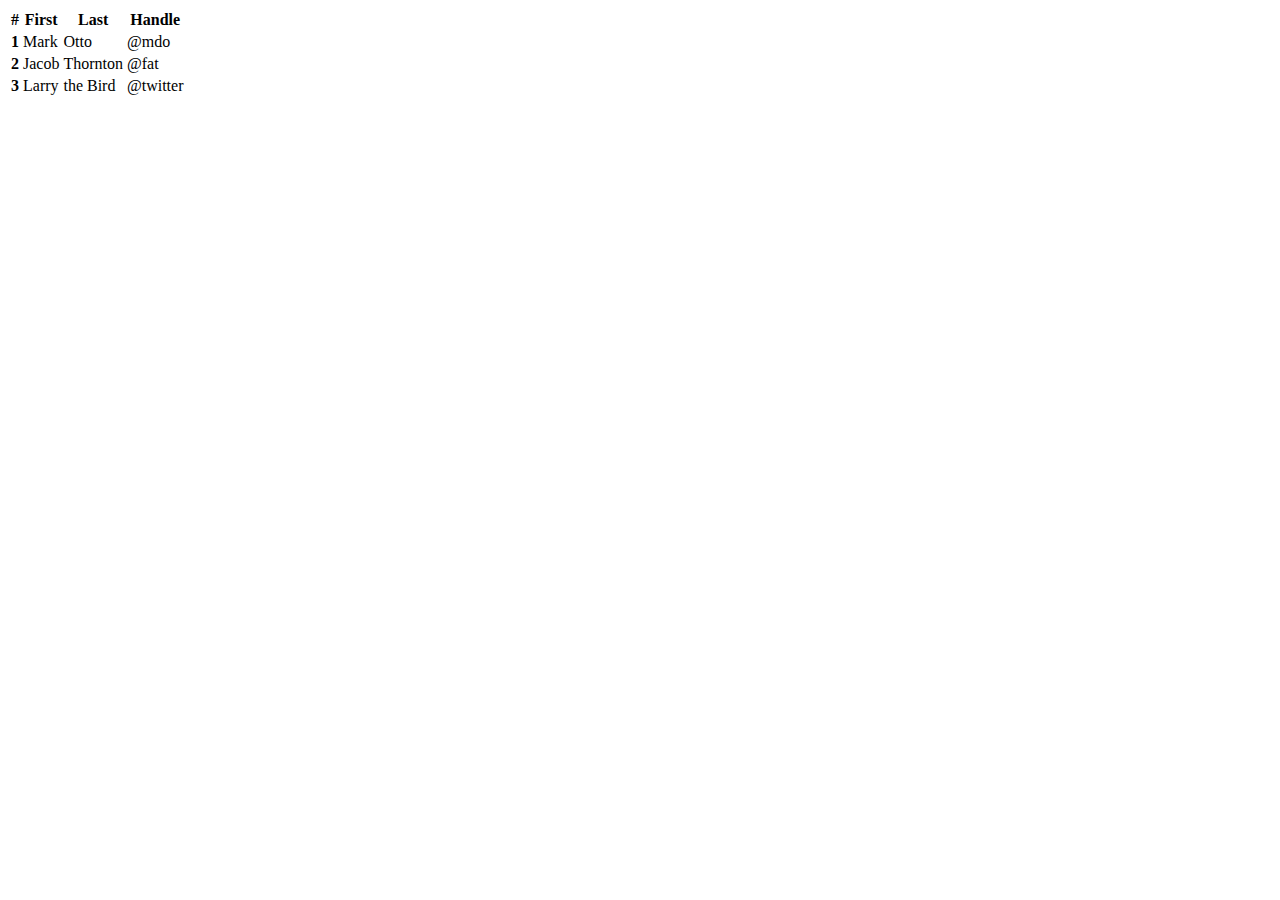
==== table.html @ a9d9ebee "create Product form" ====
<!DOCTYPE html>
<html lang="en">
<head>
    <meta charset="UTF-8">
    <meta http-equiv="X-UA-Compatible" content="IE=edge">
    <meta name="viewport" content="width=device-width, initial-scale=1.0">
    <title>Document</title>
</head>
<body>
    <table class="table">
        <thead>
          <tr>
            <th scope="col">#</th>
            <th scope="col">First</th>
            <th scope="col">Last</th>
            <th scope="col">Handle</th>
          </tr>
        </thead>
        <tbody>
          <tr>
            <th scope="row">1</th>
            <td>Mark</td>
            <td>Otto</td>
            <td>@mdo</td>
          </tr>
          <tr>
            <th scope="row">2</th>
            <td>Jacob</td>
            <td>Thornton</td>
            <td>@fat</td>
          </tr>
          <tr>
            <th scope="row">3</th>
            <td>Larry</td>
            <td>the Bird</td>
            <td>@twitter</td>
          </tr>
        </tbody>
      </table>
</body>
</html>
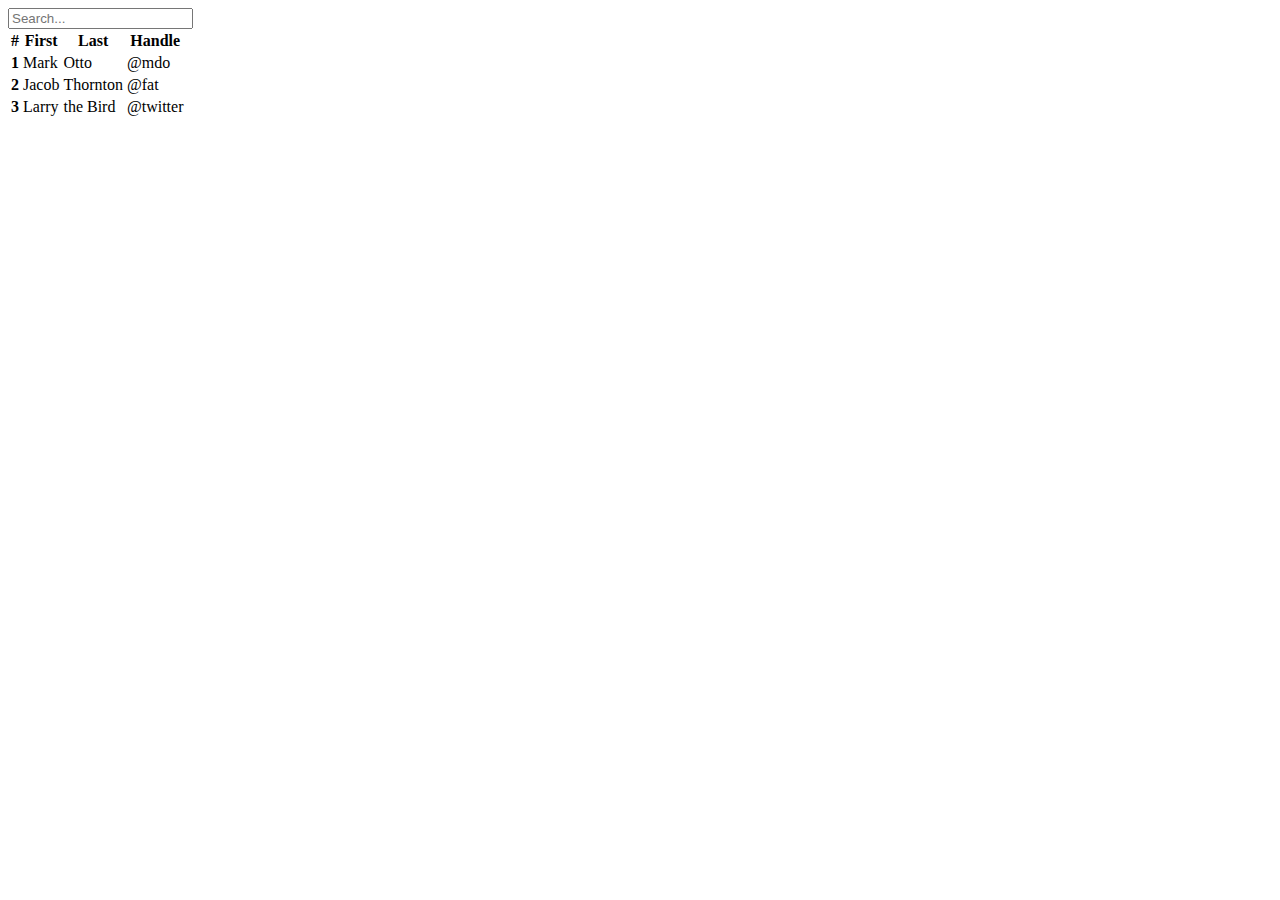
==== commit a5715572: "third" ====
--- a/table.html
+++ b/table.html
@@ -4,9 +4,17 @@
     <meta charset="UTF-8">
     <meta http-equiv="X-UA-Compatible" content="IE=edge">
     <meta name="viewport" content="width=device-width, initial-scale=1.0">
-    <title>Document</title>
+    <title>Product Management</title>
+    <link rel="icon" type="image/png" href="./assets/images/logo.png">
 </head>
 <body>
+
+  <div class="container">
+    <form class="col-12 col-lg-auto mb-3 mb-lg-0 me-lg-3" role="search">
+      <input type="search" class="form-control form-control-dark text-bg-dark" placeholder="Search..."
+          aria-label="Search">
+  </form>
+  </div>
     <table class="table">
         <thead>
           <tr>
